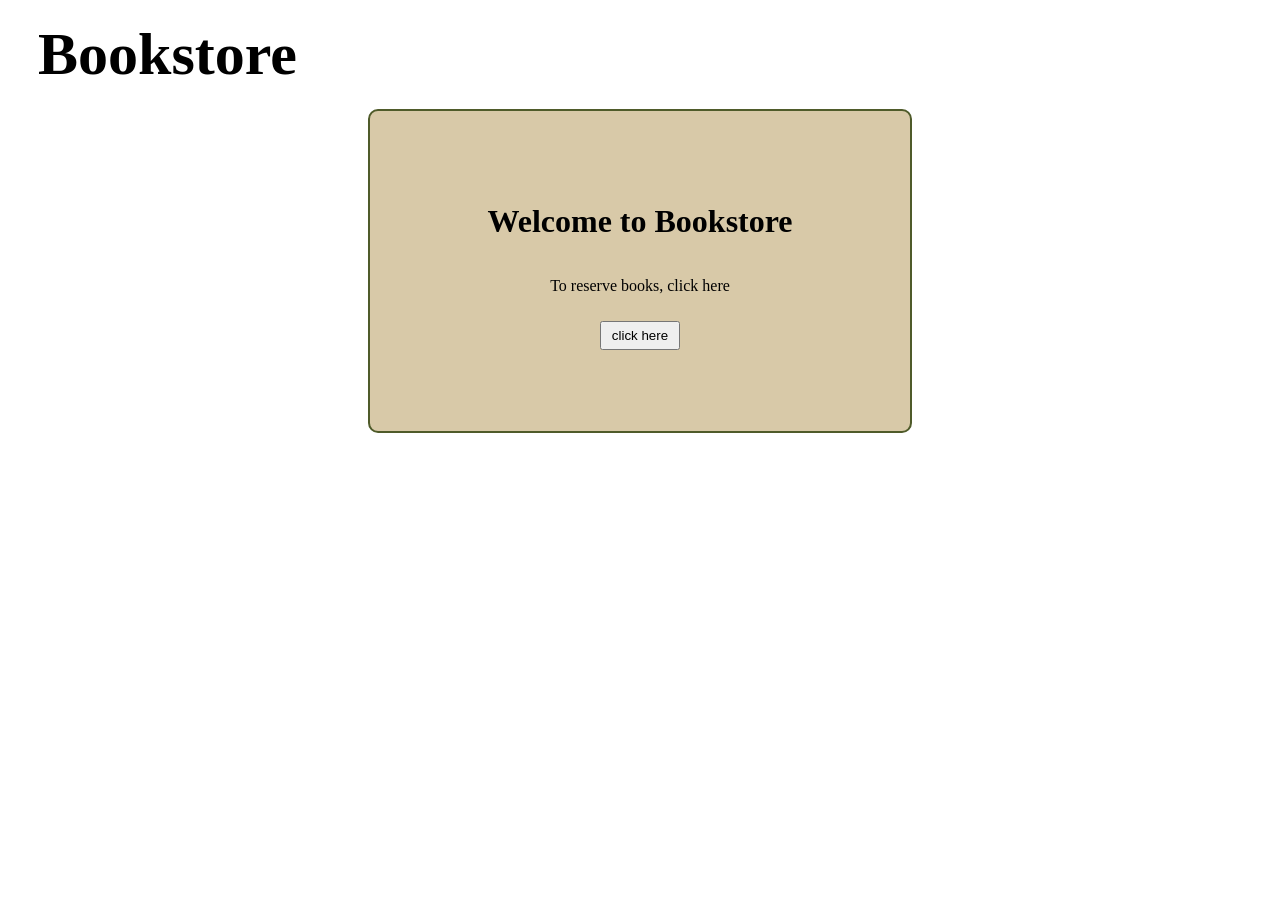
==== index.html @ fe1e6acb "Add" ====
<!DOCTYPE html>
<html lang="en">
<head>
    <meta charset="UTF-8">
    <meta name="viewport" content="width=device-width, initial-scale=1.0">
    <link rel="stylesheet" href="./style.css">
    <!-- <script src="./app.js"></script> -->
    <title>Bookstore</title>
</head>
<body>
    <h1 id="title">Bookstore</h1>
    <div id="card">
        <h1>Welcome to Bookstore</h1>
        <p>To reserve books, click here</p>
        <button onclick="location.reload()">click here</button>
    </div>

   <script src="./app.js"></script> 
</body>
</html>
---- style.css ----
#title{
   font-size: 60px;
   margin: 20px 30px;
}

#card{
    display: flex;
    flex-direction: column;
    justify-content: center;
    align-items: center;
    width: 500px;
    height: 300px;
    border: 2px solid #4F5B2A;
    padding: 10px 20px;
    margin: auto;
    background-color: #D8C9A8;
    border-radius: 10px;
}

#card button{
    padding: 5px 10px;
    margin: 10px;
}
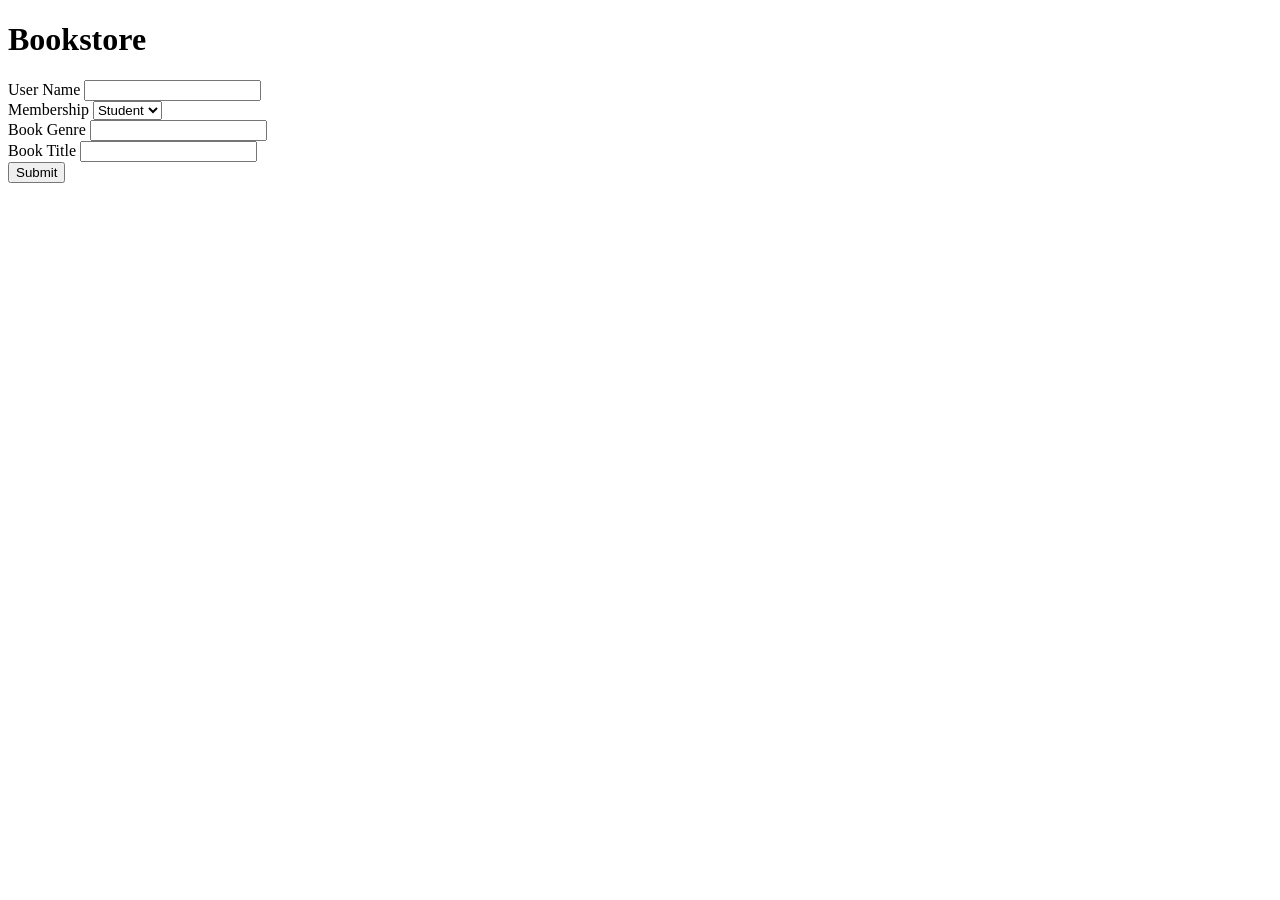
==== commit 9e883d20: "Add events and DOM Task" ====
--- a/index.html
+++ b/index.html
@@ -1,10 +1,10 @@
-<!DOCTYPE html>
+<!-- <!DOCTYPE html>
 <html lang="en">
 <head>
     <meta charset="UTF-8">
     <meta name="viewport" content="width=device-width, initial-scale=1.0">
     <link rel="stylesheet" href="./style.css">
-    <!-- <script src="./app.js"></script> -->
+   
     <title>Bookstore</title>
 </head>
 <body>
@@ -15,6 +15,62 @@
         <button onclick="location.reload()">click here</button>
     </div>
 
-   <script src="./app.js"></script> 
+
+
+   <script src="./app.jsch"></script> 
+</body>
+</html> -->
+
+
+<!-- ========================================================================== -->
+
+
+
+<!DOCTYPE html>
+<html lang="en">
+<head>
+    <meta charset="UTF-8">
+    <meta name="viewport" content="width=device-width, initial-scale=1.0">
+    <link rel="stylesheet" href="./style.css">
+    <style>
+        
+    </style>
+    <title>Bookstore</title>
+</head>
+<body>
+
+    <div id="formCard">
+        <h1>Bookstore</h1>
+        <form id="formData">
+            <div id="UserName">
+                <label for="name">User Name</label>
+                <input id="name" type="text" value="">
+            </div>
+
+            <div id="membership">
+                <label for="membershipType">Membership</label>
+                <select name="membershipType" id="membershipType">
+                    <option value="student">Student</option>
+                    <option value="regular">Regular</option>
+                </select>
+            </div>
+
+            <div id="bookGenre">
+                <label for="genre">Book Genre</label>
+                <input id="genre" type="text">
+            </div>
+
+            <div id="bookTitle">
+                <label for="b-title">Book Title</label>
+                <input id="b-title" type="text">
+            </div>
+
+            <button type="submit" id="submitButt">Submit</button>
+        </form>
+    </div>
+
+    <div id="result-card"></div>
+    
+    <script src="./app.js"></script>
 </body>
 </html>
